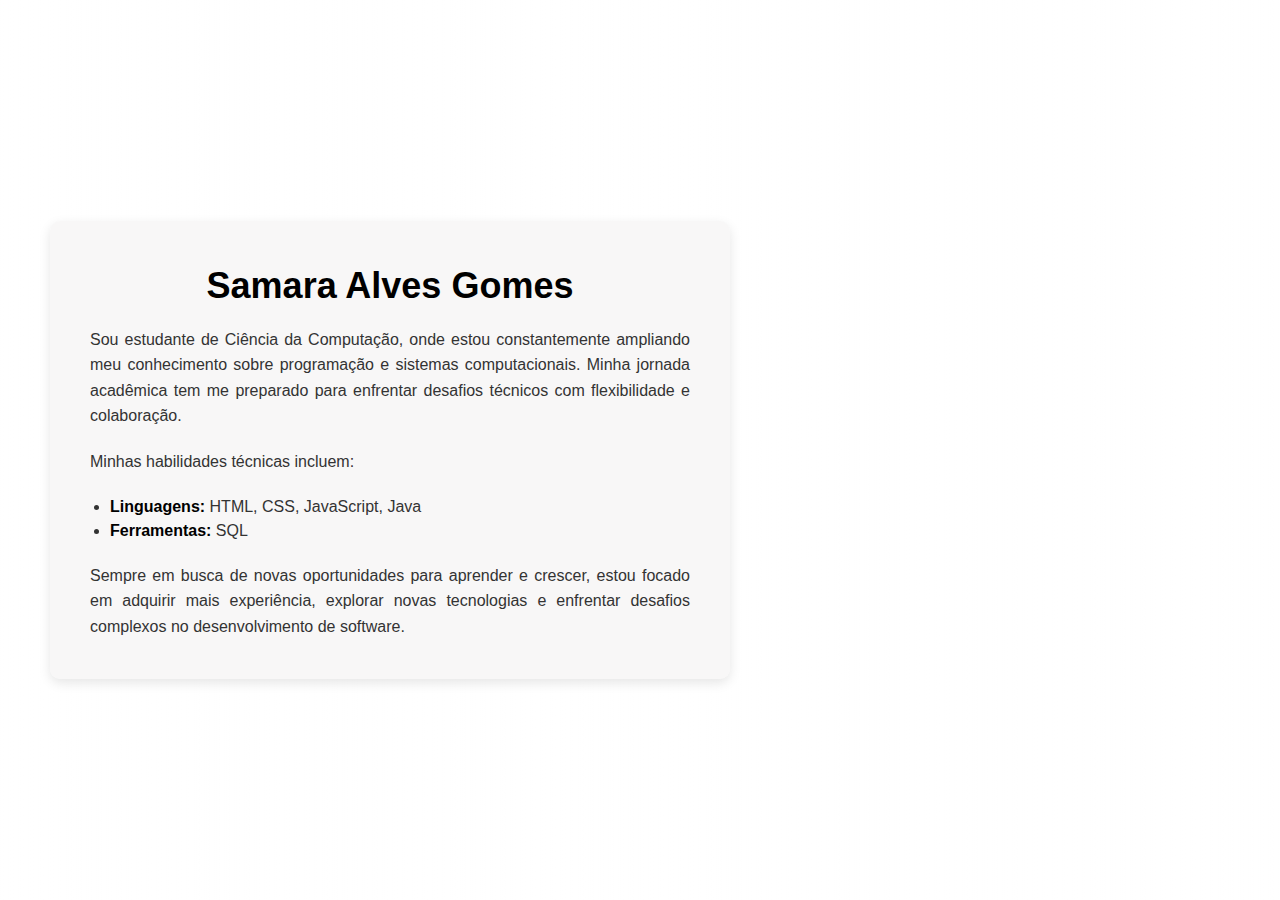
==== lista_1/questao_03/index.html @ 503118fe "currículo" ====
<!DOCTYPE html>
<html lang="en">
<head>
    <meta charset="UTF-8">
    <meta name="viewport" content="width=device-width, initial-scale=1.0">
    <title>Questão 03</title>
    <link rel="stylesheet" href="style.css">
</head>
<body>
    <div>
        <h1>Samara Alves Gomes</h1>
        <span class="texto">
            <p>Sou estudante de Ciência da Computação, onde estou constantemente ampliando meu conhecimento sobre programação e sistemas computacionais. Minha jornada acadêmica tem me preparado para enfrentar desafios técnicos com flexibilidade e colaboração.</p>
            <p>Minhas habilidades técnicas incluem:</p>
            <ul>
                <li><b>Linguagens:</b> HTML, CSS, JavaScript, Java</li>
                <li><b>Ferramentas:</b> SQL</li>
            </ul>
            <p>Sempre em busca de novas oportunidades para aprender e crescer, estou focado em adquirir mais experiência, explorar novas tecnologias e enfrentar desafios complexos no desenvolvimento de software.</p>
        </span>
        
    </div>
    
</body>
</html>
---- lista_1/questao_03/style.css ----
body {
  margin: 0;
  font-family: Arial, sans-serif;
  background: linear-gradient(to right, rgb(255, 255, 255), rgba(255, 255, 255, 0)),
              url('/lista_1/questao_03/imagens/perfil.JPG') no-repeat right center;
  background-size: 50% auto; /* A imagem ocupa 50% da largura da tela */
  background-position: right top; /* A imagem será posicionada à direita */
  background-blend-mode: screen; /* Mescla o degradê com a imagem */
  color: #333;
  height: 100vh; /* Altura da tela cheia */
  display: flex;
  align-items: center;
  justify-content: flex-start; /* Posiciona o conteúdo à esquerda */
  
}

div {
  background-color:rgba(243, 242, 242, 0.6); /* Fundo branco translúcido para o texto */
  padding: 20px 40px;
  border-radius: 10px;
  max-width: 600px;
  margin-left: 50px; /* Afasta o texto da borda esquerda */
  box-shadow: 0px 4px 12px rgba(0, 0, 0, 0.1);
}

h1 {
  font-size: 36px;
  color: #000;
  margin-bottom: 20px;
  text-align: center;
}

.texto p {
  font-size: 16px;
  line-height: 1.6;
  text-align: justify;
  margin-bottom: 20px;
}

.texto ul {
  padding-left: 20px;
  margin-bottom: 20px;
}

.texto li {
  font-size: 16px;
  line-height: 1.5;
}

.texto b {
  color: #000;
}
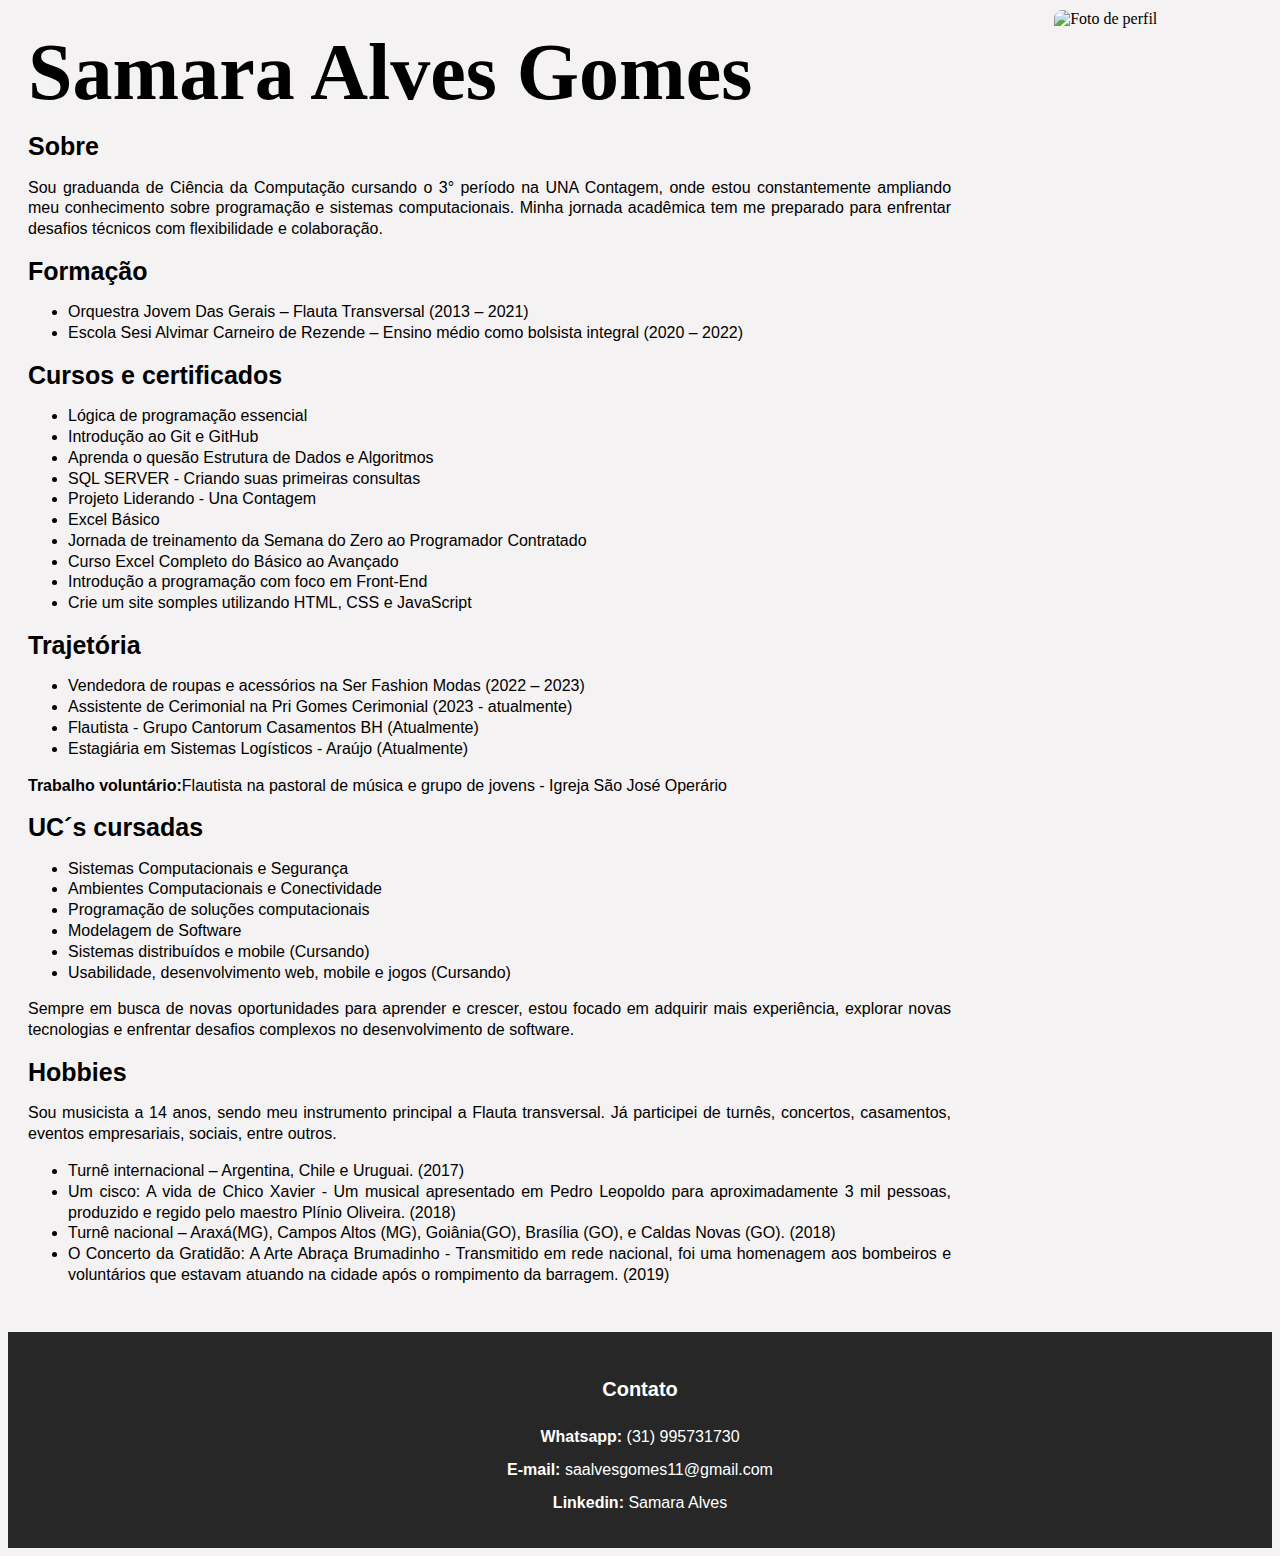
==== commit e24d53cf: "lista 1 e 2 da Charlene" ====
--- a/lista_1/questao_03/index.html
+++ b/lista_1/questao_03/index.html
@@ -8,18 +8,78 @@
 </head>
 <body>
     <div>
-        <h1>Samara Alves Gomes</h1>
-        <span class="texto">
-            <p>Sou estudante de Ciência da Computação, onde estou constantemente ampliando meu conhecimento sobre programação e sistemas computacionais. Minha jornada acadêmica tem me preparado para enfrentar desafios técnicos com flexibilidade e colaboração.</p>
-            <p>Minhas habilidades técnicas incluem:</p>
-            <ul>
-                <li><b>Linguagens:</b> HTML, CSS, JavaScript, Java</li>
-                <li><b>Ferramentas:</b> SQL</li>
-            </ul>
-            <p>Sempre em busca de novas oportunidades para aprender e crescer, estou focado em adquirir mais experiência, explorar novas tecnologias e enfrentar desafios complexos no desenvolvimento de software.</p>
-        </span>
-        
+       
+        <div id="bloco">
+            <span id="texto">
+                <h1>Samara Alves Gomes</h1>
+                <h2>Sobre</h2>
+                <p>Sou graduanda de Ciência da Computação cursando o 3° período na UNA Contagem, onde estou constantemente ampliando meu conhecimento sobre programação e sistemas computacionais. Minha jornada acadêmica tem me preparado para enfrentar desafios técnicos com flexibilidade e colaboração.</p>
+
+                <h2>Formação</h2>
+                <ul>
+                    <li>Orquestra Jovem Das Gerais – Flauta Transversal (2013 – 2021)</li>
+                    <li>Escola Sesi Alvimar Carneiro de Rezende – Ensino médio como
+                        bolsista integral (2020 – 2022)</li>
+                </ul>
+
+                <h2>Cursos e certificados</h2>
+                <ul>
+                    <li>Lógica de programação essencial</li>
+                    <li>Introdução ao Git e GitHub</li>
+                    <li>Aprenda o quesão Estrutura de Dados e Algoritmos</li>
+                    <li>SQL SERVER - Criando suas primeiras consultas</li>
+                    <li>Projeto Liderando - Una Contagem</li>
+                    <li>Excel Básico</li>
+                    <li>Jornada de treinamento da Semana do Zero ao Programador Contratado</li>
+                    <li>Curso Excel Completo do Básico ao Avançado</li>
+                    <li>Introdução a programação com foco em Front-End</li>
+                    <li>Crie um site somples utilizando HTML, CSS e JavaScript</li>
+                </ul>
+
+                <h2>Trajetória</h2>
+                <ul>
+                    <li>Vendedora de roupas e acessórios na Ser Fashion Modas (2022 – 2023)</li>
+                    <li>Assistente de Cerimonial na Pri Gomes Cerimonial (2023 - atualmente) </li>
+                    <li>Flautista - Grupo Cantorum Casamentos BH (Atualmente)</li>
+                    <li>Estagiária em Sistemas Logísticos - Araújo (Atualmente)</li>
+                </ul>
+                <p><b>Trabalho voluntário:</b>Flautista na pastoral de música e grupo de jovens - Igreja São José Operário</p>
+
+                <h2>UC´s cursadas</h2>
+                <ul>
+                    <li>Sistemas Computacionais e Segurança</li>
+                    <li>Ambientes Computacionais e Conectividade</li>
+                    <li>Programação de soluções computacionais</li>
+                    <li>Modelagem de Software</li>
+                    <li>Sistemas distribuídos e mobile (Cursando)</li>
+                    <li>Usabilidade, desenvolvimento web, mobile e jogos (Cursando)</li>
+                </ul>
+                <p>Sempre em busca de novas oportunidades para aprender e crescer, estou focado em adquirir mais experiência, explorar novas tecnologias e enfrentar desafios complexos no desenvolvimento de software.</p>
+
+
+                <h2>Hobbies</h2>
+                <p>Sou musicista a 14 anos, sendo meu instrumento principal a Flauta transversal. Já participei de turnês, concertos, casamentos, eventos empresariais, sociais, entre outros.</p>
+                <ul>
+                    <li>Turnê internacional – Argentina, Chile e Uruguai. (2017)</li>
+                    <li>Um cisco: A vida de Chico Xavier - Um musical apresentado em Pedro Leopoldo para
+                        aproximadamente 3 mil pessoas, produzido e regido pelo maestro Plínio Oliveira. (2018)</li>
+                    <li>Turnê nacional – Araxá(MG), Campos Altos (MG), Goiânia(GO), Brasília (GO), e Caldas
+                        Novas (GO). (2018)</li>
+                    <li>O Concerto da Gratidão: A Arte Abraça Brumadinho - Transmitido em rede nacional,
+                        foi uma homenagem aos bombeiros e voluntários que estavam atuando na cidade após o
+                        rompimento da barragem. (2019)</li>
+                </ul>
+            </span> 
+            <img src="/lista_1/questao_03/imagens/perfil.JPG" alt="Foto de perfil">
+        </div>    
     </div>
-    
 </body>
+<footer>
+    <h4>Contato</h4>
+    <ul>
+        <li><b>Whatsapp: </b>(31) 995731730</li>
+        <li><b>E-mail: </b>saalvesgomes11@gmail.com</li>
+        <li><b>Linkedin: </b><a href="www.linkedin.com/in/samara-alves-gomes">Samara Alves</a></li>
+    </ul>
+</footer>
 </html>--- a/lista_1/questao_03/style.css
+++ b/lista_1/questao_03/style.css
@@ -1,53 +1,52 @@
-
 body {
-  margin: 0;
-  font-family: Arial, sans-serif;
-  background: linear-gradient(to right, rgb(255, 255, 255), rgba(255, 255, 255, 0)),
-              url('/lista_1/questao_03/imagens/perfil.JPG') no-repeat right center;
-  background-size: 50% auto; /* A imagem ocupa 50% da largura da tela */
-  background-position: right top; /* A imagem será posicionada à direita */
-  background-blend-mode: screen; /* Mescla o degradê com a imagem */
-  color: #333;
-  height: 100vh; /* Altura da tela cheia */
+  background-color: #f4f2f2;
+}
+h1{
+  font-family: poppins;
+  font-size: 80px;
+}
+#bloco{
   display: flex;
-  align-items: center;
-  justify-content: flex-start; /* Posiciona o conteúdo à esquerda */
-  
+} 
+#texto{
+ margin-right: 8%;
+ margin-left: 20px;
+ text-align: justify;
+ line-height: 130%;
+ font-family: Arial, Helvetica, sans-serif;
+}
+h2{
+  font-size: 25px;
+}
+img{
+  width: 40%;
+  border-radius: 10px;
+  border: 2px solid transparent;
+  Object-fit: cover;
 }
 
-div {
-  background-color:rgba(243, 242, 242, 0.6); /* Fundo branco translúcido para o texto */
-  padding: 20px 40px;
-  border-radius: 10px;
-  max-width: 600px;
-  margin-left: 50px; /* Afasta o texto da borda esquerda */
-  box-shadow: 0px 4px 12px rgba(0, 0, 0, 0.1);
+
+footer {
+  background-color: #272727;
+  padding: 20px;
+  text-align: center; 
+  margin-top: 30px;
+  color: white;
+  font-family: Arial, Helvetica, sans-serif;
+}
+footer h4{
+  font-size: 20px;
+}
+footer ul {
+  list-style: none; 
+  padding: 0; 
+}
+footer li {
+  margin: 15px 0; 
+}
+footer a { /*Link do linkedin*/
+  color: white;
+  text-decoration: none; 
 }
 
-h1 {
-  font-size: 36px;
-  color: #000;
-  margin-bottom: 20px;
-  text-align: center;
-}
 
-.texto p {
-  font-size: 16px;
-  line-height: 1.6;
-  text-align: justify;
-  margin-bottom: 20px;
-}
-
-.texto ul {
-  padding-left: 20px;
-  margin-bottom: 20px;
-}
-
-.texto li {
-  font-size: 16px;
-  line-height: 1.5;
-}
-
-.texto b {
-  color: #000;
-}
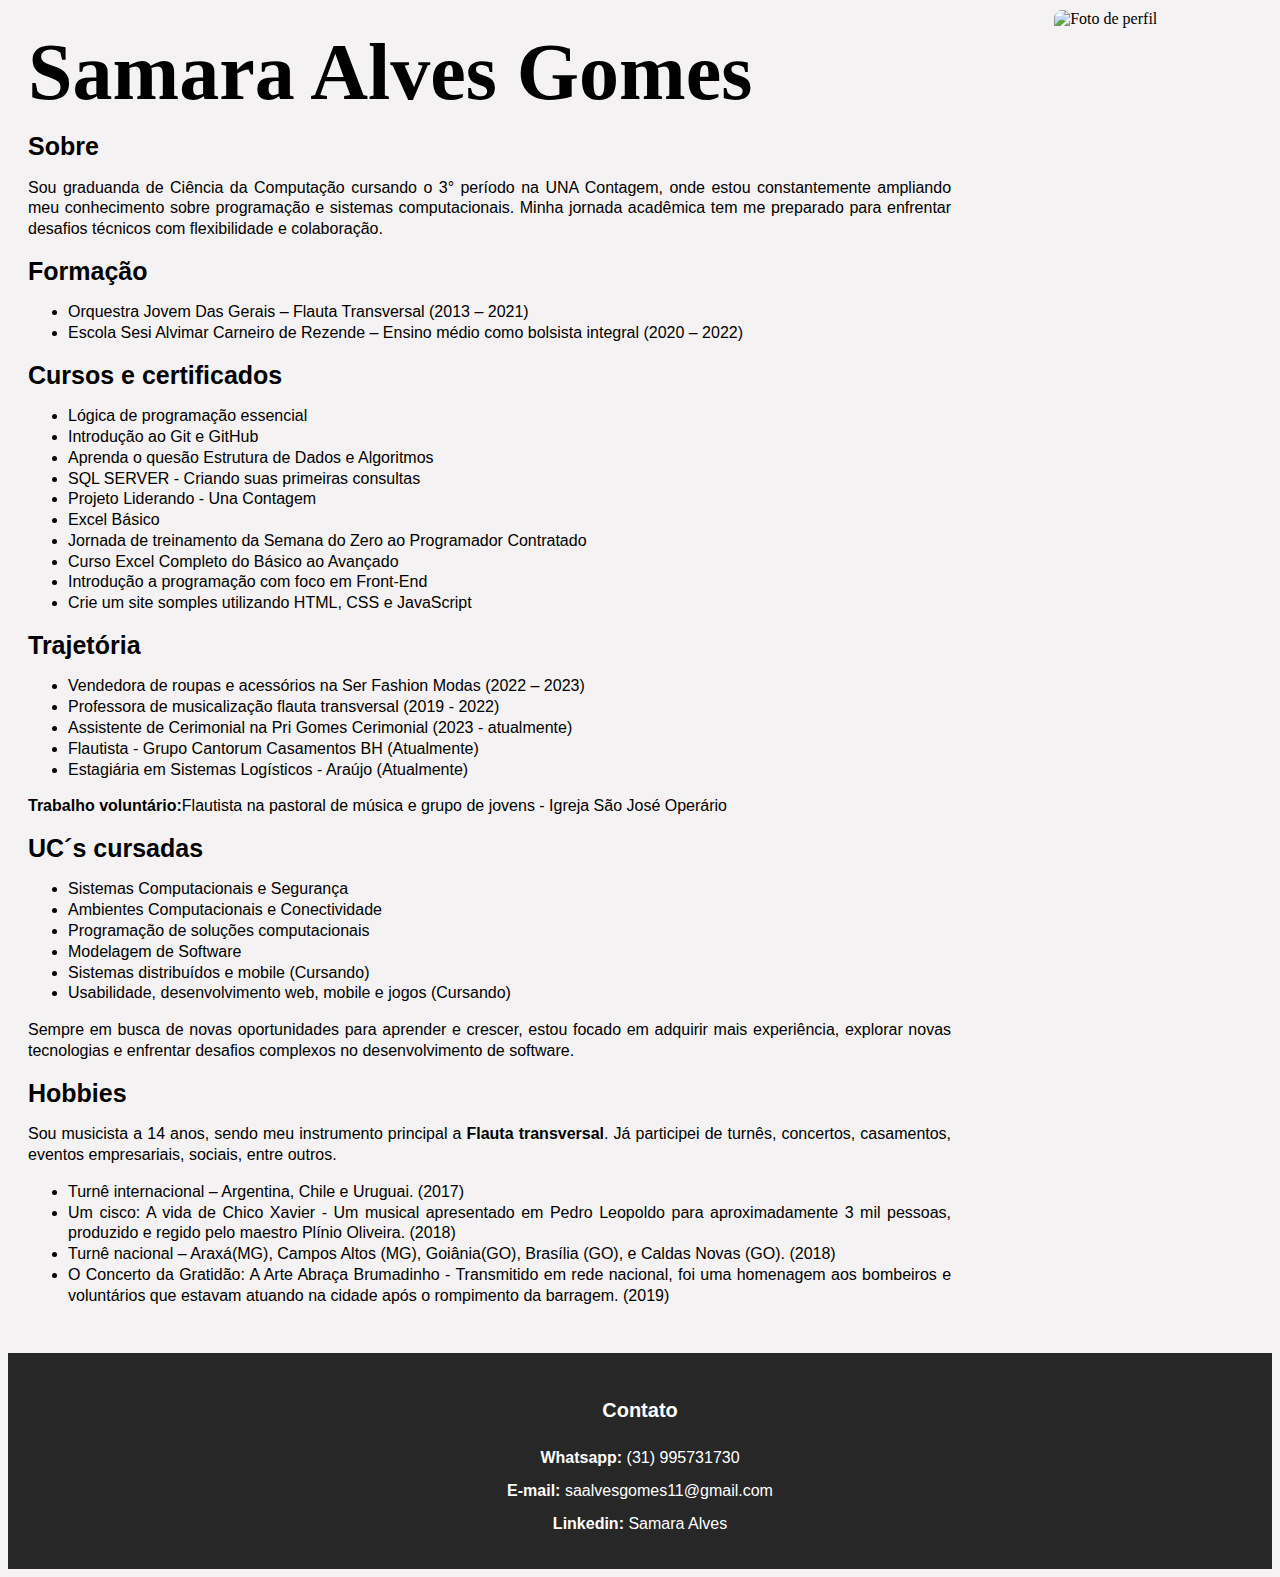
==== commit 92727115: "lista 3" ====
--- a/lista_1/questao_03/index.html
+++ b/lista_1/questao_03/index.html
@@ -7,10 +7,8 @@
     <link rel="stylesheet" href="style.css">
 </head>
 <body>
-    <div>
-       
-        <div id="bloco">
-            <span id="texto">
+    <div id="bloco">
+        <span id="texto">
                 <h1>Samara Alves Gomes</h1>
                 <h2>Sobre</h2>
                 <p>Sou graduanda de Ciência da Computação cursando o 3° período na UNA Contagem, onde estou constantemente ampliando meu conhecimento sobre programação e sistemas computacionais. Minha jornada acadêmica tem me preparado para enfrentar desafios técnicos com flexibilidade e colaboração.</p>
@@ -39,6 +37,7 @@
                 <h2>Trajetória</h2>
                 <ul>
                     <li>Vendedora de roupas e acessórios na Ser Fashion Modas (2022 – 2023)</li>
+                    <li>Professora de musicalização flauta transversal (2019 - 2022) </li>
                     <li>Assistente de Cerimonial na Pri Gomes Cerimonial (2023 - atualmente) </li>
                     <li>Flautista - Grupo Cantorum Casamentos BH (Atualmente)</li>
                     <li>Estagiária em Sistemas Logísticos - Araújo (Atualmente)</li>
@@ -58,7 +57,7 @@
 
 
                 <h2>Hobbies</h2>
-                <p>Sou musicista a 14 anos, sendo meu instrumento principal a Flauta transversal. Já participei de turnês, concertos, casamentos, eventos empresariais, sociais, entre outros.</p>
+                <p>Sou musicista a 14 anos, sendo meu instrumento principal a <b>Flauta transversal</b>. Já participei de turnês, concertos, casamentos, eventos empresariais, sociais, entre outros.</p>
                 <ul>
                     <li>Turnê internacional – Argentina, Chile e Uruguai. (2017)</li>
                     <li>Um cisco: A vida de Chico Xavier - Um musical apresentado em Pedro Leopoldo para
@@ -72,13 +71,13 @@
             </span> 
             <img src="/lista_1/questao_03/imagens/perfil.JPG" alt="Foto de perfil">
         </div>    
-    </div>
+    
 </body>
 <footer>
     <h4>Contato</h4>
     <ul>
-        <li><b>Whatsapp: </b>(31) 995731730</li>
-        <li><b>E-mail: </b>saalvesgomes11@gmail.com</li>
+        <li><b>Whatsapp: </b><a href="https://wa.me/+5531995731730"></a>(31) 995731730</li>
+        <li><b>E-mail: </b><a href="mailto:saalvesgomes11@gmail.com"></a>saalvesgomes11@gmail.com</li>
         <li><b>Linkedin: </b><a href="www.linkedin.com/in/samara-alves-gomes">Samara Alves</a></li>
     </ul>
 </footer>
--- a/lista_1/questao_03/style.css
+++ b/lista_1/questao_03/style.css
@@ -8,7 +8,7 @@
 #bloco{
   display: flex;
 } 
-#texto{
+#texto{ 
  margin-right: 8%;
  margin-left: 20px;
  text-align: justify;
